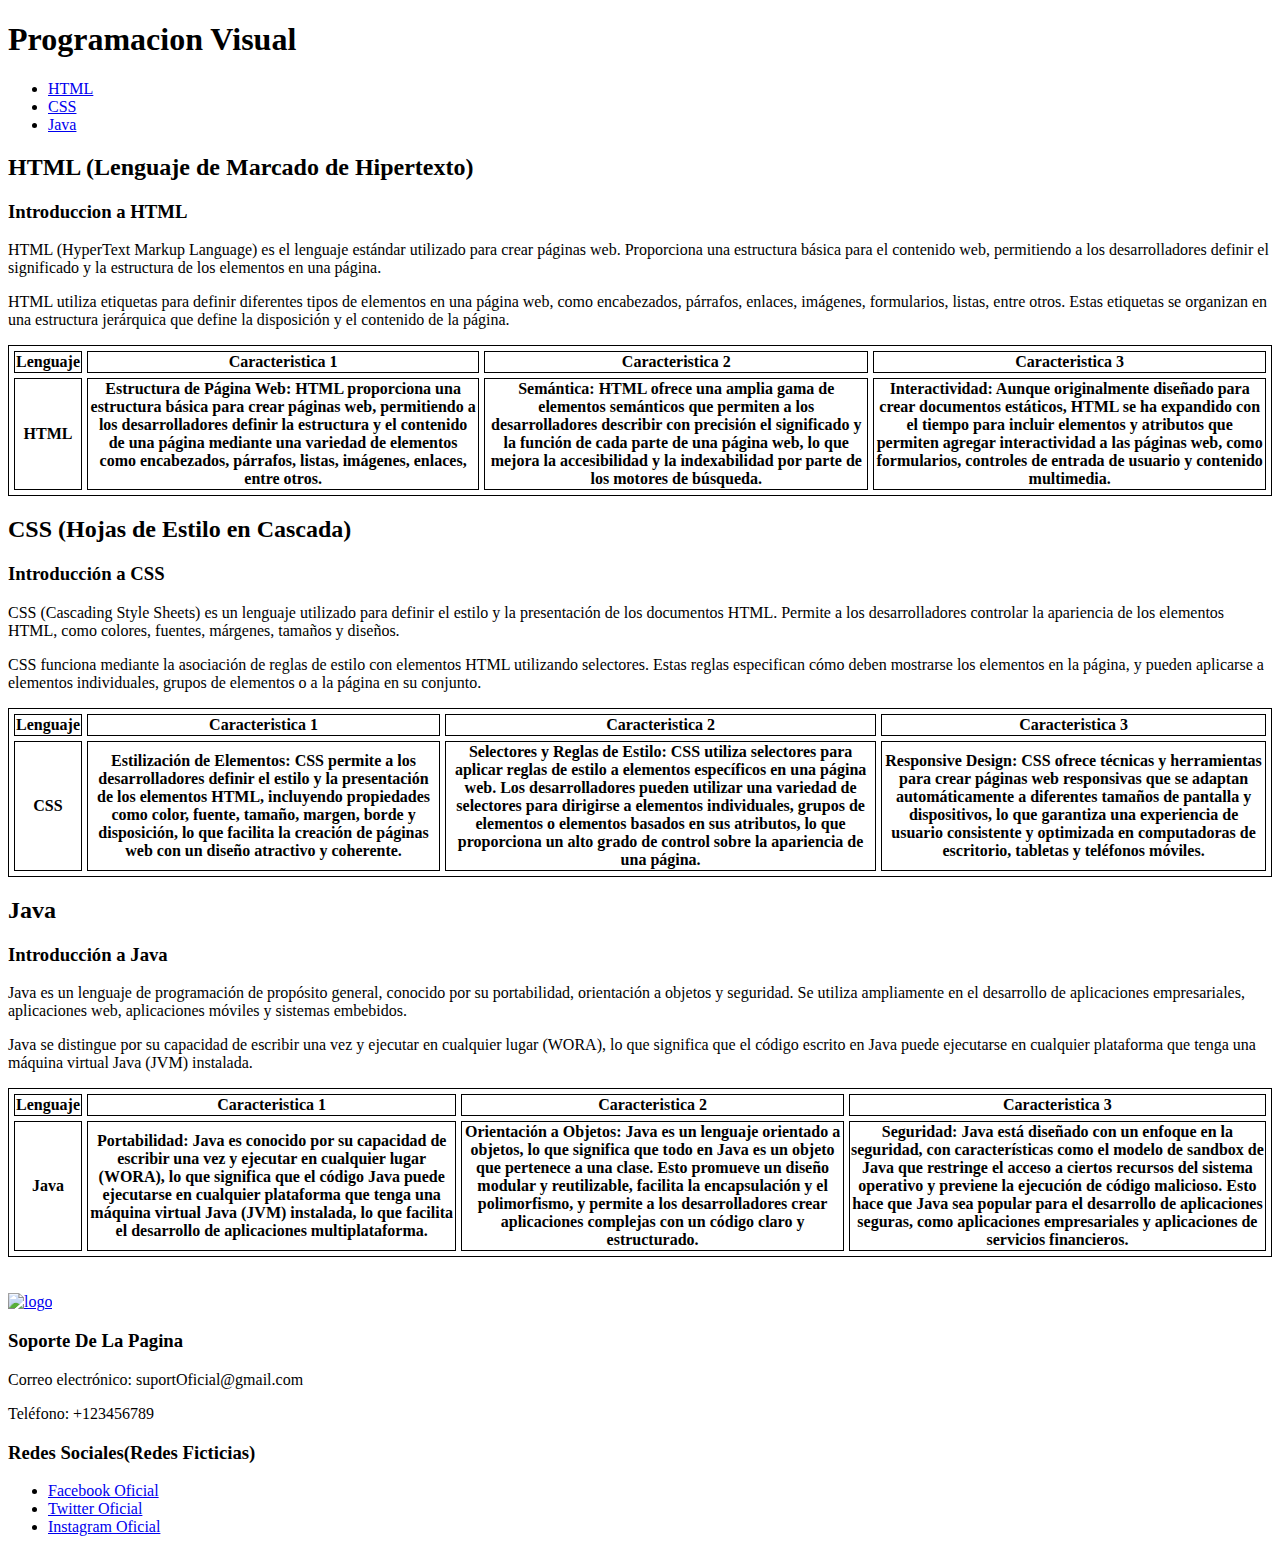
==== tp3_CazonLeonardo/src/main/resources/templates/index.html @ 056ae045 "Trabajo Practico Numero 1" ====
<!DOCTYPE html>
<html lang="es">
<head>
<meta charset="UTF-8">
<title>TP3 Leonardo Cazon</title>


<style>
	table{
		border: 1px solid black;
		border-spacing: 5px;
	}
	th{
		border: 1px solid black;
	}


</style>

</head>

<body>
	<header>
		<h1>Programacion Visual</h1>
	</header>

	<nav>
		<ul>
			<li><a href="#HTML">HTML</a></li>
			<li><a href="#CSS">CSS</a></li>
			<li><a href="#Java">Java</a></li>
			
		</ul>
	</nav>

	<main>
	
		<section id="HTML">
			<h2>HTML (Lenguaje de Marcado de Hipertexto)</h2>
			<h3>Introduccion a HTML</h3>
			<p>HTML (HyperText Markup Language) es el lenguaje estándar utilizado para crear páginas web. 
			Proporciona una estructura básica para el contenido web, permitiendo a los desarrolladores 
			definir el significado y la estructura de los elementos en una página.</p>
			
			<p>HTML utiliza etiquetas para definir diferentes tipos de elementos en una página web, como 
			encabezados, párrafos, enlaces, imágenes, formularios, listas, entre otros. Estas etiquetas se
			 organizan en una estructura jerárquica que define la disposición y el contenido de la página.</p>
			<table>
				<thead>
					<tr>
						<th>Lenguaje</th>
						<th>Caracteristica 1</th>
						<th>Caracteristica 2</th>
						<th>Caracteristica 3</th>
					</tr>
				</thead>
				<tbody>
					<tr>
						<th>HTML</th>
						<th>Estructura de Página Web: HTML proporciona una estructura básica para crear 
						páginas web, permitiendo a los desarrolladores definir la estructura y el contenido 
						de una página mediante una variedad de elementos como encabezados, párrafos, listas, 
						imágenes, enlaces, entre otros.</th>
						<th>Semántica: HTML ofrece una amplia gama de elementos semánticos que permiten a 
						los desarrolladores describir con precisión el significado y la función de cada 
						parte de una página web, lo que mejora la accesibilidad y la indexabilidad por parte 
						de los motores de búsqueda.</th>
						<th>Interactividad: Aunque originalmente diseñado para crear documentos estáticos, 
						HTML se ha expandido con el tiempo para incluir elementos y atributos que permiten 
						agregar interactividad a las páginas web, como formularios, controles de entrada 
						de usuario y contenido multimedia.</th>
					</tr>
				</tbody>
				
			</table>
		</section>
		
		
		<section id="CSS">
			<h2>CSS (Hojas de Estilo en Cascada)</h2>
			<h3>Introducción a CSS</h3>
			<p>CSS (Cascading Style Sheets) es un lenguaje utilizado para definir el estilo y la 
			presentación de los documentos HTML. Permite a los desarrolladores controlar la apariencia de 
			los elementos HTML, como colores, fuentes, márgenes, tamaños y diseños.</p>
			<p>CSS funciona mediante la asociación de reglas de estilo con elementos HTML utilizando 
			selectores. Estas reglas especifican cómo deben mostrarse los elementos en la página, y 
			pueden aplicarse a elementos individuales, grupos de elementos o a la página en su conjunto.</p>
			<table>
				<thead>
					<tr>
						<th>Lenguaje</th>
						<th>Caracteristica 1</th>
						<th>Caracteristica 2</th>
						<th>Caracteristica 3</th>
					</tr>
				</thead>
				<tbody>
					<tr>
						<th>CSS</th>
						<th>Estilización de Elementos: CSS permite a los desarrolladores definir el estilo 
						y la presentación de los elementos HTML, incluyendo propiedades como color, fuente, 
						tamaño, margen, borde y disposición, lo que facilita la creación de páginas web con 
						un diseño atractivo y coherente.</th>
						<th>Selectores y Reglas de Estilo: CSS utiliza selectores para aplicar reglas de 
						estilo a elementos específicos en una página web. Los desarrolladores pueden 
						utilizar una variedad de selectores para dirigirse a elementos individuales, 
						grupos de elementos o elementos basados en sus atributos, lo que proporciona un 
						alto grado de control sobre la apariencia de una página.</th>
						<th>Responsive Design: CSS ofrece técnicas y herramientas para crear páginas web 
						responsivas que se adaptan automáticamente a diferentes tamaños de pantalla y 
						dispositivos, lo que garantiza una experiencia de usuario consistente y 
						optimizada en computadoras de escritorio, tabletas y teléfonos móviles.</th>
					</tr>
				</tbody>
				
			</table>
		</section>
		
		<section id="Java">
			<h2>Java</h2>
			<h3>Introducción a Java</h3>
			<p>Java es un lenguaje de programación de propósito general, conocido por su portabilidad, 
			orientación a objetos y seguridad. Se utiliza ampliamente en el desarrollo de aplicaciones 
			empresariales, aplicaciones web, aplicaciones móviles y sistemas embebidos.</p>
			<p>Java se distingue por su capacidad de escribir una vez y ejecutar en cualquier lugar (WORA), 
			lo que significa que el código escrito en Java puede ejecutarse en cualquier plataforma que 
			tenga una máquina virtual Java (JVM) instalada.</p>
			
			<table>
			
				<thead>
					<tr>
						<th>Lenguaje</th>
						<th>Caracteristica 1</th>
						<th>Caracteristica 2</th>
						<th>Caracteristica 3</th>
					</tr>
				</thead>
				<tbody>
					<tr>
						<th>Java</th>
						<th>Portabilidad: Java es conocido por su capacidad de escribir una vez y ejecutar 
						en cualquier lugar (WORA), lo que significa que el código Java puede ejecutarse en 
						cualquier plataforma que tenga una máquina virtual Java (JVM) instalada, lo que 
						facilita el desarrollo de aplicaciones multiplataforma.</th>
						<th>Orientación a Objetos: Java es un lenguaje orientado a objetos, lo que significa 
						que todo en Java es un objeto que pertenece a una clase. Esto promueve un diseño 
						modular y reutilizable, facilita la encapsulación y el polimorfismo, y permite a 
						los desarrolladores crear aplicaciones complejas con un código claro y 
						estructurado.</th>
						<th>Seguridad: Java está diseñado con un enfoque en la seguridad, con 
						características como el modelo de sandbox de Java que restringe el acceso a 
						ciertos recursos del sistema operativo y previene la ejecución de código malicioso. 
						Esto hace que Java sea popular para el desarrollo de aplicaciones seguras, como 
						aplicaciones empresariales y aplicaciones de servicios financieros.</th>
					</tr>
				</tbody>
				
			</table>
		</section>
	
	</main>

	<aside>
		<br>
		<br>
		<a href="https://virtual.unju.edu.ar/course/view.php?id=2540&section=5#tabs-tree-start" target="_blank"><img alt="logo" src="/img/logo.png"></a>
	</aside>

	<footer>
  		<h3>Soporte De La Pagina</h3>
 		<p>Correo electrónico: suportOficial@gmail.com</p>
  	 	<p>Teléfono: +123456789</p>

  		<h3>Redes Sociales(Redes Ficticias)</h3>
    		<ul>
       		  	<li><a href="https://www.facebook.com/soporte" target="_blank">Facebook Oficial</a></li>
        	   	<li><a href="https://twitter.com/soporte" target="_blank">Twitter Oficial</a></li>
        	  	<li><a href="https://www.instagram.com/soporte" target="_blank">Instagram Oficial</a></li>
     	 	</ul>
	</footer>

</body>

</html>
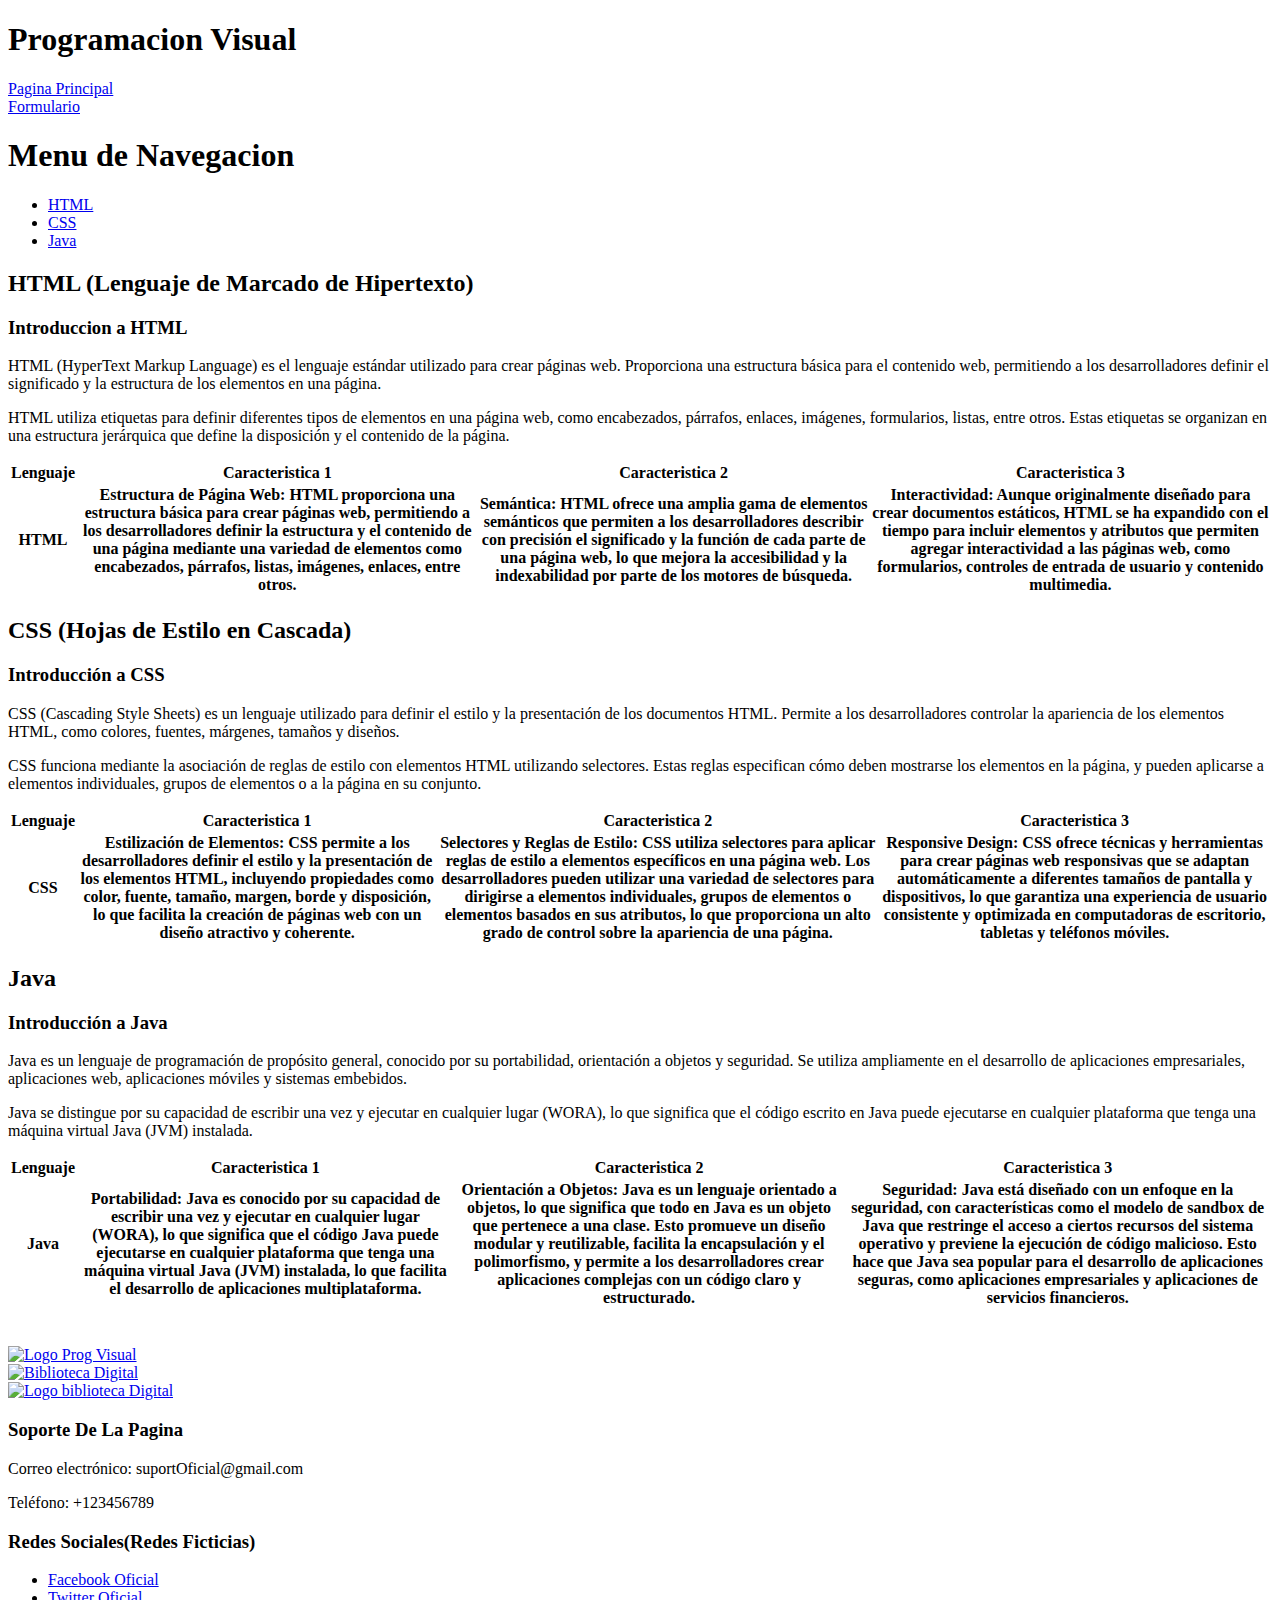
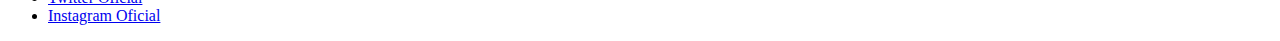
==== commit e68aa580: "Tp 3 continuacion" ====
--- a/tp3_CazonLeonardo/src/main/resources/templates/index.html
+++ b/tp3_CazonLeonardo/src/main/resources/templates/index.html
@@ -4,38 +4,33 @@
 <meta charset="UTF-8">
 <title>TP3 Leonardo Cazon</title>
 
-
-<style>
-	table{
-		border: 1px solid black;
-		border-spacing: 5px;
-	}
-	th{
-		border: 1px solid black;
-	}
-
-
-</style>
-
+<link rel="stylesheet" href="/css/stilos.css"></link>
 </head>
 
 <body>
-	<header>
+	<header id="header">
 		<h1>Programacion Visual</h1>
+		
+		<a href="/index">Pagina Principal</a>
+		<br>
+		<a href="/Formulario">Formulario</a>
 	</header>
 
-	<nav>
+	<nav class="nav">
+		<h1>Menu de Navegacion</h1>
+		<div class="enlaces">
 		<ul>
 			<li><a href="#HTML">HTML</a></li>
 			<li><a href="#CSS">CSS</a></li>
 			<li><a href="#Java">Java</a></li>
 			
 		</ul>
+		</div>
 	</nav>
-
-	<main>
+<div class="conteiner">
+	<main class="main">
 	
-		<section id="HTML">
+		<section id="HTML" class="seccion">
 			<h2>HTML (Lenguaje de Marcado de Hipertexto)</h2>
 			<h3>Introduccion a HTML</h3>
 			<p>HTML (HyperText Markup Language) es el lenguaje estándar utilizado para crear páginas web. 
@@ -76,7 +71,7 @@
 		</section>
 		
 		
-		<section id="CSS">
+		<section id="CSS" class="seccion">
 			<h2>CSS (Hojas de Estilo en Cascada)</h2>
 			<h3>Introducción a CSS</h3>
 			<p>CSS (Cascading Style Sheets) es un lenguaje utilizado para definir el estilo y la 
@@ -116,7 +111,7 @@
 			</table>
 		</section>
 		
-		<section id="Java">
+		<section id="Java" class="seccion">
 			<h2>Java</h2>
 			<h3>Introducción a Java</h3>
 			<p>Java es un lenguaje de programación de propósito general, conocido por su portabilidad, 
@@ -155,19 +150,22 @@
 						aplicaciones empresariales y aplicaciones de servicios financieros.</th>
 					</tr>
 				</tbody>
-				
 			</table>
 		</section>
 	
 	</main>
 
-	<aside>
+	<aside class="aside">
 		<br>
 		<br>
-		<a href="https://virtual.unju.edu.ar/course/view.php?id=2540&section=5#tabs-tree-start" target="_blank"><img alt="logo" src="/img/logo.png"></a>
+		<a href="https://virtual.unju.edu.ar/course/view.php?id=2540" target="_blank"><img alt="Logo Prog Visual" src="/img/logo.png" ></a>
+		<br>
+		<a href="https://virtual.unju.edu.ar/course/view.php?id=2540" target="_blank" ><img alt="Biblioteca Digital" src="/img/BiblDigit.jpeg" ></a>
+		<br>
+		<a href="https://virtual.unju.edu.ar/course/view.php?id=2540" target="_blank"><img alt="Logo biblioteca Digital" src="/img/BiblDigit2.png" ></a>
 	</aside>
-
-	<footer>
+</div>
+	<footer id="footer">
   		<h3>Soporte De La Pagina</h3>
  		<p>Correo electrónico: suportOficial@gmail.com</p>
   	 	<p>Teléfono: +123456789</p>
